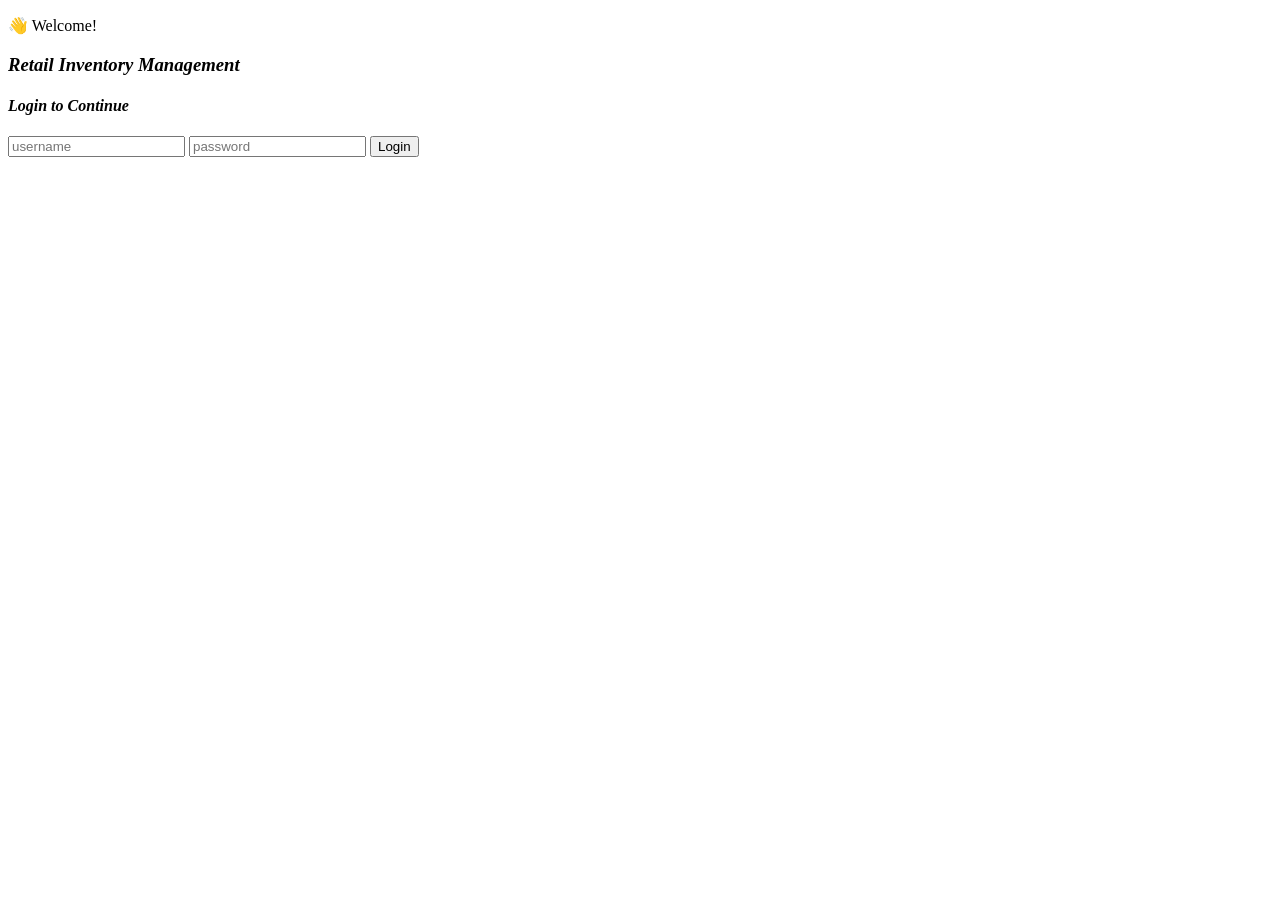
==== login.html @ 50289e7f "Update login.html" ====
<!doctype html>
<html lang="en">
  <head>
    <meta charset="UTF-8" />
    <meta name="viewport" content="width=device-width, initial-scale=1.0" />
    <title>Retail Inventory Management</title>
  </head>

  <link rel="stylesheet" href="login.css" />
  <body>
    <div class="box">
      <p>
        <span class="box1">👋</span>
        Welcome!
      </p>
      <h3><i>Retail Inventory Management</i></h3>

      <h4><i>Login to Continue</i></h4>
      <input type="text" id="username" placeholder="username" />
      <input type="password" id="password" placeholder="password" />
      <button onclick="login()">Login</button>
      <p id="error"></p>
    </div>
  </body>
  <script src="login.js"></script>
</html>
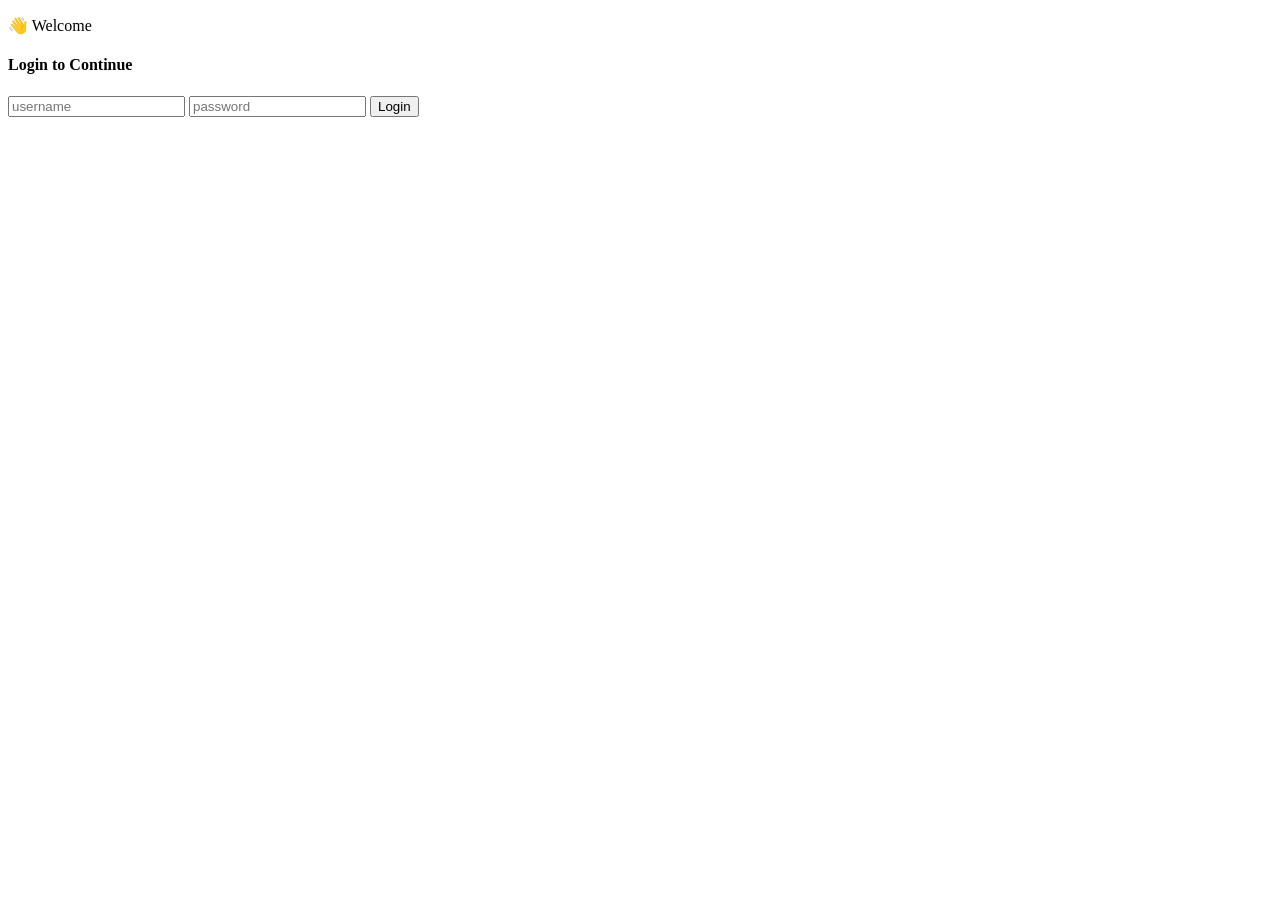
==== commit f3d50ad5: "Refactor login.html structure and styles Updated welcome message and changed header style." ====
--- a/login.html
+++ b/login.html
@@ -11,11 +11,11 @@
     <div class="box">
       <p>
         <span class="box1">👋</span>
-        Welcome!
+        Welcome
       </p>
-      <h3><i>Retail Inventory Management</i></h3>
+    
 
-      <h4><i>Login to Continue</i></h4>
+      <h4><b>Login to Continue</b></h4>
       <input type="text" id="username" placeholder="username" />
       <input type="password" id="password" placeholder="password" />
       <button onclick="login()">Login</button>
